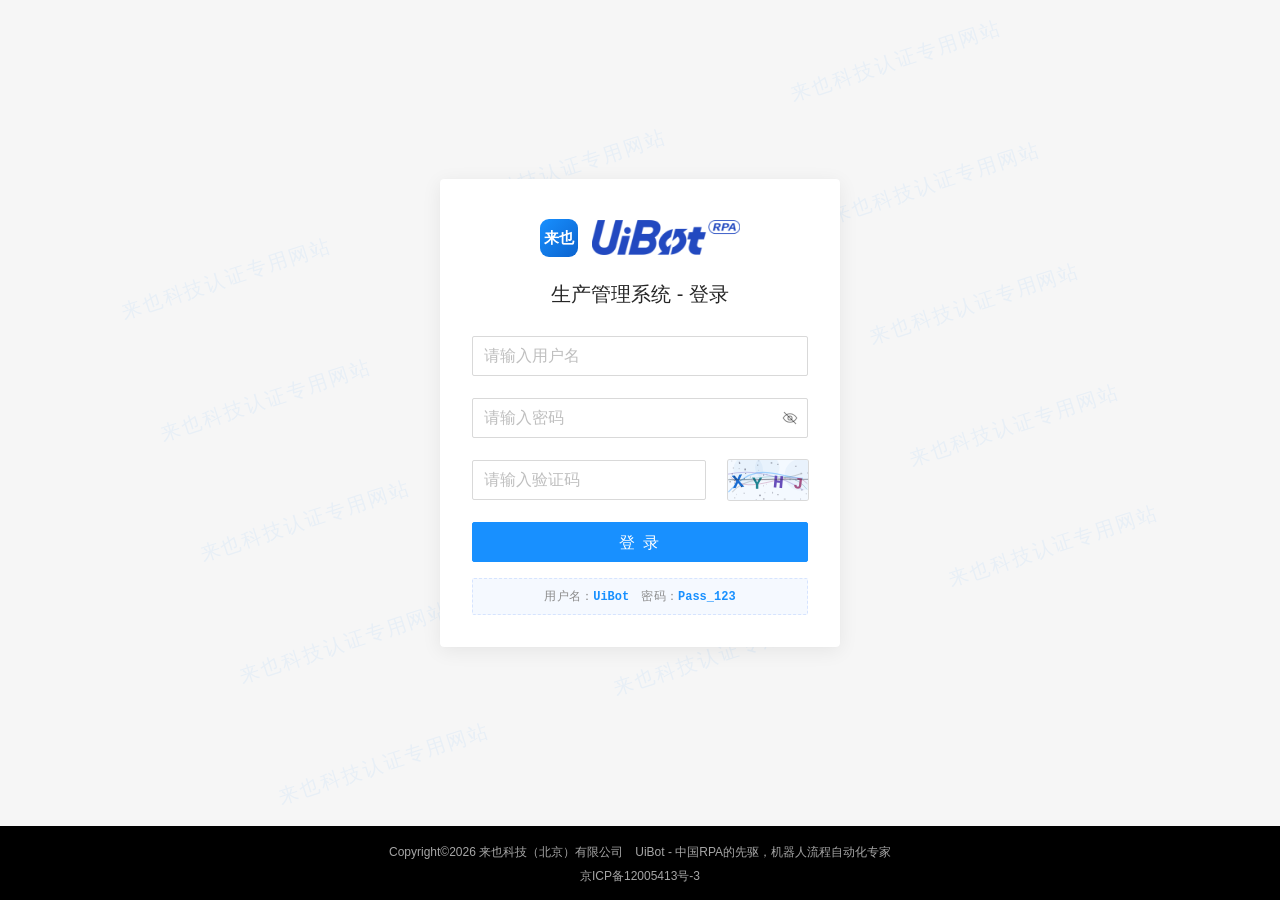
==== index.html @ 6493382d "Deploy static site to GitHub Pages" ====
<!DOCTYPE html>
<html lang="zh-CN">
<head>
<meta charset="utf-8" />
<meta name="viewport" content="width=device-width,initial-scale=1" />
<title>来也 UiBot RPA 中级认证生产管理系统 -- 登录</title>
<link rel="stylesheet" href="assets/style.css" />
<link rel="stylesheet" href="assets/login.css" />
<link rel="icon" href="data:image/svg+xml,%3Csvg xmlns='http://www.w3.org/2000/svg' viewBox='0 0 32 32'%3E%3Crect width='32' height='32' rx='6' fill='%231890ff'/%3E%3Ctext x='16' y='22' font-size='16' font-family='Arial' fill='%23fff' text-anchor='middle'%3EU%3C/text%3E%3C/svg%3E" />
</head>
<body class="login-page">

<div class="App">
  <div id="main" class="com-main">
    <!-- 斜向平铺水印（真站为 CSS 背景图，这里用文本块还原观感） -->
    <div class="wm" aria-hidden="true">
      <span>来也科技认证专用网站</span><span>来也科技认证专用网站</span><span>来也科技认证专用网站</span>
      <span>来也科技认证专用网站</span><span>来也科技认证专用网站</span><span>来也科技认证专用网站</span>
      <span>来也科技认证专用网站</span><span>来也科技认证专用网站</span><span>来也科技认证专用网站</span>
      <span>来也科技认证专用网站</span><span>来也科技认证专用网站</span><span>来也科技认证专用网站</span>
      <span>来也科技认证专用网站</span><span>来也科技认证专用网站</span><span>来也科技认证专用网站</span>
    </div>

    <div class="produce-manager">
      <div class="produce-manager-login">
        <div class="com-container">

          <div class="logo">
            <span class="logo-laiye" aria-hidden="true">来也</span>
            <img class="logo-uibot" src="assets/logo-uibot.png" alt="UiBot" />
          </div>

          <div class="form">
            <div class="form-head">生产管理系统 - 登录</div>
            <div class="form-body">
              <form id="loginForm" class="ant-form ant-form-horizontal ant-form-large" autocomplete="off" novalidate>

                <div class="ant-form-item" id="fUser">
                  <div class="ant-form-item-control-input">
                    <div class="ant-form-item-control-input-content">
                      <input id="username" name="username" type="text" maxlength="20"
                             placeholder="请输入用户名" aria-required="true"
                             class="ant-input ant-input-lg" />
                    </div>
                  </div>
                  <div class="err-text">请输入用户名</div>
                </div>

                <div class="ant-form-item" id="fPwd">
                  <div class="ant-form-item-control-input">
                    <div class="ant-form-item-control-input-content">
                      <span class="ant-input-affix-wrapper ant-input-password ant-input-affix-wrapper-lg">
                        <input id="password" name="password" type="password" maxlength="30"
                               placeholder="请输入密码" aria-required="true"
                               class="ant-input ant-input-lg" />
                        <span class="ant-input-suffix" id="eyeToggle" role="img"
                              aria-label="eye-invisible" tabindex="-1" title="显示/隐藏密码">
                          <svg viewBox="0 0 24 24" width="16" height="16" fill="none"
                               stroke="currentColor" stroke-width="1.6" stroke-linecap="round"
                               aria-hidden="true">
                            <path d="M1.8 12S5.9 5.6 12 5.6 22.2 12 22.2 12 18.1 18.4 12 18.4 1.8 12 1.8 12Z" />
                            <circle cx="12" cy="12" r="3.1" />
                            <path class="eye-slash" d="M3.4 3.4 20.6 20.6" />
                          </svg>
                        </span>
                      </span>
                    </div>
                  </div>
                  <div class="err-text">请输入密码</div>
                </div>

                <div class="ant-form-item" id="fCode">
                  <div class="ant-form-item-control-input">
                    <div class="ant-form-item-control-input-content">
                      <div id="validCode" class="captcha-row" aria-required="true">
                        <div class="captcha-col-input">
                          <input id="captcha" name="captcha" type="text" maxlength="10"
                                 placeholder="请输入验证码" class="ant-input ant-input-lg" />
                        </div>
                        <div class="captcha-col-img">
                          <div class="captcha-box" id="captchaBox" title="点击更换图片"
                               role="img" aria-label="图形验证码">
                            <svg class="captcha-bg" viewBox="0 0 80 40" aria-hidden="true" focusable="false">
                              <path d="M-3 10 C 16 2, 40 22, 82 7" />
                              <path d="M-3 28 C 20 20, 48 36, 82 22" />
                              <path d="M8 -3 C 20 20, 36 6, 52 42" />
                            </svg>
                            <img id="captchaImg" alt="验证码" />
                            <canvas id="captchaCanvas" width="80" height="40"></canvas>
                            <span class="captcha-ph" id="captchaPh">点击刷新</span>
                          </div>
                        </div>
                      </div>
                    </div>
                  </div>
                  <div class="err-text">验证码有误，请重新输入</div>
                </div>

                <div class="ant-form-item">
                  <div class="ant-form-item-control-input">
                    <div class="ant-form-item-control-input-content">
                      <button type="submit" id="btnLogin"
                              class="ant-btn ant-btn-primary ant-btn-lg ant-btn-block">
                        <span>登 录</span>
                      </button>
                      <p class="cred-tip">用户名：<b>UiBot</b>　密码：<b>Pass_123</b></p>
                    </div>
                  </div>
                </div>

              </form>
            </div>
          </div>

        </div>
      </div>
    </div>
  </div>

  <footer class="com-footer">
    <p>
      Copyright©2026 来也科技（北京）有限公司　UiBot - 中国RPA的先驱，机器人流程自动化专家　<br />
      <a href="https://beian.miit.gov.cn/#/Integrated/index" target="_blank" rel="nofollow">京ICP备12005413号-3</a>
    </p>
  </footer>
</div>

<script>
(function () {
  'use strict';

  /* ------------------------------------------------------------------
     验证码双模：
       · http(s) 下走接口 —— <img src="api/virtual_account_valid_code">，
         与真实站点同构：图像服务端出，码与会话 Cookie 绑定
       · file:// 或缺接口时退化为本地 canvas 绘制（离线也能用）
     ------------------------------------------------------------------ */
  var box = document.getElementById('captchaBox');
  var img = document.getElementById('captchaImg');
  var cv = document.getElementById('captchaCanvas');
  var ph = document.getElementById('captchaPh');
  var HTTP = location.protocol === 'http:' || location.protocol === 'https:';
  var mode = 'canvas';   /* 先本地画；探到 api/ping 才升级成服务端出图（静态托管永远探不到） */
  var ctx = null;
  try { ctx = cv && cv.getContext ? cv.getContext('2d') : null; } catch (e) { ctx = null; }

  var POOL = 'ABCDEFGHJKLMNPQRSTUVWXYZ23456789';
  var SHADES = ['#0b63ce', '#0f7b8a', '#5b3fb5', '#a1457a'];
  var LINE_COLORS = ['rgba(24,144,255,.35)', 'rgba(15,123,138,.30)',
                     'rgba(91,63,181,.26)', 'rgba(161,69,122,.30)',
                     'rgba(60,60,60,.20)'];
  /* 每个字符固定占位：80px 宽里 4 个字、20px 一档，逐字单独旋转 —— 生成与绘制不写循环语句 */
  var SLOTS = [10, 30, 50, 70];
  var code = '';

  function rand(min, max) { return min + Math.random() * (max - min); }
  function pickChar() { return POOL.charAt(Math.floor(Math.random() * POOL.length)); }
  function rgba(r, g, b, a) { return 'rgba(' + r + ',' + g + ',' + b + ',' + a + ')'; }

  function setMode(next) {
    mode = next;
    if (!box) return;
    if (next === 'api') { box.classList.add('api-mode'); box.classList.remove('no-canvas'); return; }
    box.classList.remove('api-mode');
    if (img) { img.removeAttribute('src'); }
  }

  /* —— 接口模式 —— */
  function refreshApi() {
    if (!img) return;
    img.onload = function () { if (ph) ph.textContent = ''; };
    img.onerror = function () { setMode('canvas'); drawCaptcha(); };
    img.src = 'api/virtual_account_valid_code?t=' + Date.now();
  }

  /* 是不是我们自己那个 python 服务？只有它才会回 api/ping 的 JSON。
     探不到（Cloudflare Pages / GitHub Pages / 任意静态托管）就一直用本地 canvas，
     一次多余的 /api 请求都不再发。 */
  function probeApi(cb) {
    if (!HTTP || typeof fetch !== 'function') { cb(false); return; }
    var settled = false;
    var timer = setTimeout(function () { if (!settled) { settled = true; cb(false); } }, 1500);
    fetch('api/ping', { cache: 'no-store', headers: { Accept: 'application/json' } })
      .then(function (r) {
        var ct = r.headers.get('content-type') || '';
        return r.ok && /json/i.test(ct) ? r.json() : null;
      })
      .then(function (j) {
        if (settled) return;
        settled = true;
        clearTimeout(timer);
        cb(!!(j && j.server === 'cs'));
      })
      .catch(function () {
        if (settled) return;
        settled = true;
        clearTimeout(timer);
        cb(false);
      });
  }

  /* —— canvas 兜底 —— */
  function glyphsHtml() {
    return code.split('').map(function (ch, i) {
      var deg = (i % 2 ? 1 : -1) * (8 + i * 2);
      var dy = i % 2 ? 1 : -1;
      return '<i style="transform:rotate(' + deg + 'deg) translateY(' + dy + 'px)">' + ch + '</i>';
    }).join('');
  }

  function useDomFallback() {
    if (!box || !ph) return;
    box.classList.add('no-canvas');
    ph.innerHTML = glyphsHtml();
  }

  function canvasUsable() {
    if (!ctx) return false;
    try {
      if (cv.getBoundingClientRect && cv.getBoundingClientRect().width < 10) return false;
      var d = ctx.getImageData(0, 0, 1, 1).data;
      return d[3] > 0;                 /* 画过底一定有 alpha，没画过是 0 */
    } catch (e) {
      return false;                    /* 取不到像素也走兜底 */
    }
  }

  function drawCaptcha() {
    code = [0, 1, 2, 3].map(pickChar).join('');
    if (!ctx) { useDomFallback(); return; }

    var w = 80, h = 40, dpr = window.devicePixelRatio || 1;
    try {
      cv.width = Math.round(w * dpr);
      cv.height = Math.round(h * dpr);
      ctx.setTransform(dpr, 0, 0, dpr, 0, 0);
      ctx.clearRect(0, 0, w, h);

      ctx.fillStyle = '#f4f9ff';
      ctx.fillRect(0, 0, w, h);
      [0, 1, 2].map(function () {
        ctx.fillStyle = rgba(24, 120, 200, 0.05);
        ctx.beginPath();
        ctx.arc(rand(0, w), rand(0, h), rand(8, 16), 0, Math.PI * 2);
        ctx.fill();
      });

      [0, 1, 2, 3, 4].map(function (i) {
        ctx.beginPath();
        ctx.strokeStyle = LINE_COLORS[i];
        ctx.lineWidth = rand(0.7, 1.3);
        ctx.moveTo(rand(-3, 6), rand(4, h - 4));
        ctx.bezierCurveTo(rand(16, 34), rand(-5, h + 5), rand(46, 64), rand(-5, h + 5),
                          rand(w - 6, w), rand(4, h - 4));
        ctx.stroke();
      });

      code.split('').map(function (ch, i) {
        ctx.save();
        ctx.translate(SLOTS[i] + rand(-1, 1), 27 + rand(-2, 2));
        ctx.rotate(rand(-0.26, 0.26));
        ctx.font = 'bold ' + Math.round(rand(16, 20)) + 'px "Courier New", Consolas, monospace';
        ctx.fillStyle = SHADES[i % SHADES.length];
        ctx.globalAlpha = 0.92;
        ctx.fillText(ch, -5, 0);
        ctx.restore();
      });

      ctx.beginPath();
      ctx.strokeStyle = rgba(40, 40, 60, 0.35);
      ctx.lineWidth = 1.1;
      ctx.moveTo(0, h / 2 + rand(-3, 3));
      ctx.lineTo(w, h / 2 + rand(-3, 3));
      ctx.stroke();

      Array.apply(null, Array(45)).map(function () {
        ctx.fillStyle = rgba(20, 20, 40, rand(0.12, 0.42).toFixed(2));
        ctx.fillRect(rand(0, w), rand(0, h), rand(0.7, 1.8), rand(0.7, 1.8));
      });
    } catch (e) {
      useDomFallback();
      return;
    }

    if (!canvasUsable()) { useDomFallback(); return; }

    box.classList.remove('no-canvas');
    ph.textContent = '';
  }

  function refresh() {
    if (mode === 'api') refreshApi();
    else drawCaptcha();
  }

  if (box) box.addEventListener('click', refresh);
  setMode(mode);
  refresh();
  probeApi(function (ok) {
    if (!ok) return;                 /* 静态托管：本地码直接可用，不做任何 API 调用 */
    setMode('api');
    refreshApi();
  });

  /* —— 密码可见性开关（对应真站的 eye-invisible 图标） —— */
  var eye = document.getElementById('eyeToggle');
  if (eye) {
    eye.addEventListener('click', function () {
      var p = document.getElementById('password');
      if (!p) return;
      var show = p.type === 'password';
      p.type = show ? 'text' : 'password';
      eye.classList.toggle('is-on', show);
      eye.setAttribute('aria-label', show ? 'eye' : 'eye-invisible');
      p.focus();
    });
  }

  var USER = 'UiBot';
  var PASS = 'Pass_123';

  function setErr(id, bad) {
    var el = document.getElementById(id);
    if (!el) return;
    if (bad) el.classList.add('has-err');
    else el.classList.remove('has-err');
  }

  var ERRTEXT = { fUser: '请输入用户名', fPwd: '请输入密码', fCode: '验证码有误，请重新输入' };

  function resetTexts() {
    Object.keys(ERRTEXT).map(function (id) {
      var el = document.querySelector('#' + id + ' .err-text');
      if (el) el.textContent = ERRTEXT[id];
    });
  }

  function go() {
    try {
      sessionStorage.setItem('cs_user', USER);
      sessionStorage.setItem('cs_at', String(Date.now()));
    } catch (e) { /* file:// 下个别浏览器禁用 storage */ }
    setTimeout(function () { location.href = 'app.html'; }, 260);
  }

  function fail(tip) {
    setErr('fCode', true);
    document.getElementById('captcha').value = '';
    refresh();
    if (tip) {
      var e = document.querySelector('#fCode .err-text');
      if (e) e.textContent = tip;
    }
  }

  document.getElementById('loginForm').addEventListener('submit', function (e) {
    e.preventDefault();

    var u = document.getElementById('username').value.trim();
    var p = document.getElementById('password').value;
    var c = document.getElementById('captcha').value.trim().toUpperCase();
    var btn = document.getElementById('btnLogin');

    resetTexts();
    setErr('fUser', u.length === 0);
    setErr('fPwd', p.length === 0);
    setErr('fCode', c.length === 0);
    if (!u || !p || !c) return;

    if (mode === 'api' && typeof fetch === 'function') {
      btn.disabled = true;
      fetch('api/login', {
        method: 'POST',
        headers: { 'Content-Type': 'application/json' },
        body: JSON.stringify({ username: u, password: p, code: c })
      }).then(function (r) {
        if (r.status === 404) throw new Error('no-api');
        return r.json();
      }).then(function (res) {
        if (res.ok) { btn.innerHTML = '登录中…'; go(); return; }
        btn.disabled = false;
        if (res.reason === 'account') {
          setErr('fUser', true);
          setErr('fPwd', true);
          refresh();
          var e1 = document.querySelector('#fUser .err-text');
          if (e1) e1.textContent = '用户名或密码不正确';
          return;
        }
        fail('验证码有误，请重新输入');
      }).catch(function () {
        /* 没有接口（纯静态服务/直接双击）—— 退回本地校验 */
        btn.disabled = false;
        setMode('canvas');
        drawCaptcha();
        fail('接口不可用，已切换本地验证码，请重试');
      });
      return;
    }

    if (c !== code) { fail('验证码有误，请重新输入'); return; }
    if (u !== USER || p !== PASS) {
      setErr('fUser', true);
      setErr('fPwd', true);
      refresh();
      var e2 = document.querySelector('#fUser .err-text');
      if (e2) e2.textContent = '用户名或密码不正确';
      return;
    }

    btn.disabled = true;
    btn.innerHTML = '登录中…';
    go();
  });
})();
</script>
</body>
</html>
---- assets/style.css ----
/* ==========================================================
   UiBot 认证考生 · 界面复刻
   色板：主色 #1890FF，表头 #FAFAFA，分割线 #F0F0F0，
        菜单高亮 #E7FBFF，正文 rgba(0,0,0,.85)
   ========================================================== */
:root {
  --primary: #1890ff;
  --primary-hover: #40a9ff;
  --primary-active: #096dd9;
  --menu-on: #e7fbff;
  --text: rgba(0, 0, 0, .85);
  --text-2: rgba(0, 0, 0, .65);
  --text-3: rgba(0, 0, 0, .45);
  --border: #f0f0f0;
  --border-2: #d9d9d9;
  --head-bg: #fafafa;
  --radius: 4px;
  --shadow: 0 6px 18px rgba(0, 0, 0, .12);
}

* { box-sizing: border-box; }

html, body {
  margin: 0;
  padding: 0;
  background: #fff;
  color: var(--text);
  font: 14px/1.5715 -apple-system, "Segoe UI", "Microsoft YaHei", "PingFang SC", Arial, sans-serif;
  -webkit-font-smoothing: antialiased;
}

button, input, select { font-family: inherit; font-size: 14px; color: var(--text); }
a { color: var(--primary); text-decoration: none; }

/* ---------------- 通用按钮 ---------------- */
.btn {
  height: 34px;
  padding: 0 16px;
  border-radius: var(--radius);
  border: 1px solid var(--border-2);
  background: #fff;
  cursor: pointer;
  transition: all .2s;
  white-space: nowrap;
}
.btn:hover { color: var(--primary); border-color: var(--primary); }
.btn-primary {
  background: var(--primary);
  border-color: var(--primary);
  color: #fff;
}
.btn-primary:hover { background: var(--primary-hover); border-color: var(--primary-hover); color: #fff; }
.btn-primary:active { background: var(--primary-active); border-color: var(--primary-active); }
.btn-primary:disabled,
.btn-primary[disabled] {
  background: #f5f5f5;
  border-color: #d9d9d9;
  color: rgba(0, 0, 0, .25);
  cursor: not-allowed;
}
.btn-plain { color: var(--text-2); }
.btn-link {
  border: 0;
  background: transparent;
  color: var(--primary);
  padding: 0 4px;
  height: auto;
  cursor: pointer;
}

/* ---------------- 主框架 ---------------- */
.app-body { min-height: 100vh; }

.shell {
  display: flex;
  min-height: 100vh;
}

.side {
  width: 220px;
  flex: 0 0 220px;
  padding: 22px 0 0;
  border-right: 1px solid #f5f5f5;
}

.menu { display: block; padding: 0 12px; }

.menu-item {
  display: block;
  text-align: center;
  height: 56px;
  line-height: 56px;
  margin-bottom: 24px;
  border-radius: 6px;
  color: var(--text-2);
  font-size: 16px;
  letter-spacing: 2px;
  cursor: pointer;
  transition: background .2s, color .2s;
  user-select: none;
}
.menu-item:hover { background: #fafafa; color: var(--text); }
.menu-item.is-on { background: var(--menu-on); color: var(--primary); font-weight: 500; }

.main {
  flex: 1 1 auto;
  min-width: 0;
  display: flex;
  flex-direction: column;
  padding: 18px 26px 0;
}

.page-head { margin-bottom: 10px; }

.acct-line {
  text-align: right;
  color: var(--text-2);
  font-size: 13px;
  height: 28px;
  line-height: 28px;
}
.acct-line b { color: var(--text); font-weight: 500; }

.head-row {
  display: flex;
  align-items: flex-start;
  justify-content: space-between;
  min-height: 48px;
}

.filters {
  display: flex;
  align-items: center;
  flex-wrap: wrap;
  gap: 10px;
  padding-top: 6px;
}

.head-actions { display: flex; align-items: center; gap: 10px; padding-top: 6px; }

/* ---------------- 筛选控件 ---------------- */
.f-label { color: var(--text-2); white-space: nowrap; }
.f-sep { color: var(--text-3); }

.dp-field { position: relative; display: inline-flex; align-items: center; }

.dp-input {
  width: 170px;
  height: 34px;
  padding: 0 30px 0 10px;
  border: 1px solid var(--border-2);
  border-radius: var(--radius);
  background: #fff;
  color: var(--text);
  font: inherit;
  font-size: 13px;
  outline: none;
  transition: border-color .2s, box-shadow .2s;
}
.dp-input::placeholder { color: var(--text-3); }
.dp-input:hover { border-color: var(--primary); }
.dp-input:focus,
.dp-input.is-open { border-color: var(--primary); box-shadow: 0 0 0 2px rgba(24, 144, 255, .12); }
.dp-input.is-bad { border-color: #ff4d4f; box-shadow: 0 0 0 2px rgba(255, 77, 79, .12); }
.dp-input.has-value { color: var(--text); }

.dp-ico {
  position: absolute;
  right: 8px;
  top: 50%;
  transform: translateY(-50%);
  display: inline-flex;
  align-items: center;
  padding: 2px;
  border-radius: 3px;
  color: var(--text-3);
  cursor: pointer;
}
.dp-ico:hover { color: var(--primary); background: #f0f7ff; }

.f-kw {
  height: 34px;
  width: 220px;
  padding: 0 10px;
  border: 1px solid var(--border-2);
  border-radius: var(--radius);
  outline: none;
}
.f-kw:focus { border-color: var(--primary); box-shadow: 0 0 0 2px rgba(24, 144, 255, .12); }

/* ---------------- 日期浮层 ---------------- */
.dp {
  position: absolute;
  z-index: 80;
  width: 268px;
  padding: 8px 12px 6px;
  background: #fff;
  border-radius: 6px;
  box-shadow: 0 6px 20px rgba(0, 0, 0, .16);
  border: 1px solid var(--border);
}
.dp-head {
  display: flex;
  align-items: center;
  justify-content: space-between;
  height: 34px;
  border-bottom: 1px solid var(--border);
  margin-bottom: 6px;
}
.dp-head b { font-weight: 500; font-size: 14px; }
.dp-nav {
  width: 24px;
  height: 24px;
  line-height: 22px;
  text-align: center;
  border-radius: 4px;
  color: var(--text-3);
  cursor: pointer;
  user-select: none;
}
.dp-nav:hover { color: var(--primary); background: #f5f5f5; }

.dp-title { display: flex; align-items: center; gap: 2px; font-size: 14px; font-weight: 500; }
.dp-unit { padding: 2px 4px; border-radius: 3px; font-weight: 500; cursor: pointer; }
.dp-unit:hover { color: var(--primary); background: #f0f7ff; }

.dp-months,
.dp-years { display: grid; grid-template-columns: repeat(4, 1fr); gap: 2px; padding: 6px 0 8px; }
.dp-m-cell,
.dp-y-cell {
  height: 40px;
  line-height: 40px;
  text-align: center;
  border-radius: 4px;
  font-size: 13px;
  cursor: pointer;
}
.dp-m-cell:hover,
.dp-y-cell:hover { background: #f0f7ff; color: var(--primary); }
.dp-m-cell.is-sel,
.dp-y-cell.is-sel { background: var(--primary); color: #fff; }
.dp-week, .dp-grid { display: grid; grid-template-columns: repeat(7, 1fr); }
.dp-week span {
  text-align: center;
  color: var(--text-3);
  font-size: 12px;
  height: 28px;
  line-height: 28px;
}
.dp-cell {
  height: 30px;
  line-height: 30px;
  text-align: center;
  border-radius: 4px;
  cursor: pointer;
  font-size: 13px;
}
.dp-cell:hover { background: #f0f7ff; color: var(--primary); }
.dp-cell.is-sel { background: var(--primary); color: #fff; }
.dp-cell.dp-empty { cursor: default; }
.dp-cell.dp-empty:hover { background: transparent; }
.dp-foot {
  display: flex;
  justify-content: flex-end;
  align-items: center;
  height: 32px;
  border-top: 1px solid var(--border);
  margin-top: 4px;
}
.dp-today { color: var(--primary); cursor: pointer; font-size: 13px; }
.dp-today:hover { text-decoration: underline; }
.dp-clear { color: var(--text-3); cursor: pointer; font-size: 13px; margin-left: 14px; }
.dp-clear:hover { color: #ff4d4f; }
.dp-cell.is-today { color: var(--primary); box-shadow: inset 0 0 0 1px var(--primary); }
.dp-cell.is-sel.is-today { color: #fff; box-shadow: none; }

/* ---------------- 表格 ---------------- */
.content { flex: 1 1 auto; }

.table-card {
  border-top: 1px solid var(--border);
}

table.grid {
  width: 100%;
  border-collapse: collapse;
  table-layout: fixed;
}

table.grid th {
  height: 46px;
  padding: 0 16px;
  background: var(--head-bg);
  color: var(--text);
  font-weight: 500;
  text-align: left;
  border-bottom: 1px solid var(--border);
  white-space: nowrap;
  user-select: none;
}
table.grid th.c { text-align: center; }
table.grid th.r { text-align: right; }

table.grid td {
  height: 48px;
  padding: 0 16px;
  border-bottom: 1px solid var(--border);
  color: var(--text);
  overflow: hidden;
  text-overflow: ellipsis;
  white-space: nowrap;
}
table.grid td.c { text-align: center; }
table.grid td.r { text-align: right; font-variant-numeric: tabular-nums; }
table.grid tbody tr:hover td { background: #fafafa; }
table.grid tbody tr.is-checked td { background: #e6f7ff; }

th.col-check, td.col-check {
  width: 48px;
  padding: 0 0 0 16px;
}
input[type="checkbox"] {
  width: 15px;
  height: 15px;
  accent-color: var(--primary);
  cursor: pointer;
  vertical-align: -2px;
}

.empty {
  padding: 56px 0;
  text-align: center;
  color: var(--text-3);
  border-bottom: 1px solid var(--border);
}

/* ---------------- 表尾 ---------------- */
.table-foot {
  display: flex;
  align-items: center;
  justify-content: space-between;
  height: 56px;
  color: var(--text-2);
  font-size: 13px;
}
.status { color: var(--text-3); }
.pager { display: flex; align-items: center; gap: 8px; }
.pg-link {
  padding: 2px 6px;
  border-radius: 4px;
  color: var(--primary);
  cursor: pointer;
  user-select: none;
}
.pg-link:hover { background: #f0f7ff; }
.pg-link.disabled { color: rgba(0, 0, 0, .25); cursor: default; }
.pg-link.disabled:hover { background: transparent; }
.pg-num { color: var(--text); font-weight: 500; }
.pg-total { color: var(--text-3); }
.page-info { color: var(--text-3); }

/* ---------------- 版权条 ---------------- */
.copyright {
  margin: 18px -26px 0;
  padding: 12px 0;
  background: #000;
  color: #fff;
  text-align: center;
  font-size: 12px;
  letter-spacing: .3px;
}

/* ---------------- 导出按钮组（走真实系统对话框，页面里不再画窗口） ---------------- */
.exp-group { position: relative; display: flex; align-items: stretch; }
.exp-group #btnExportSel { border-top-right-radius: 0; border-bottom-right-radius: 0; }
.btn-caret {
  width: 30px;
  padding: 0;
  border-top-left-radius: 0;
  border-bottom-left-radius: 0;
  border-left: 1px solid rgba(255, 255, 255, .38);
  display: inline-flex;
  align-items: center;
  justify-content: center;
}
.btn-caret svg { width: 10px; height: 10px; display: block; }
.exp-menu {
  position: absolute;
  right: 0;
  top: calc(100% + 4px);
  min-width: 212px;
  padding: 4px 0;
  background: #fff;
  border: 1px solid #e8e8e8;
  border-radius: 4px;
  box-shadow: 0 6px 16px rgba(0, 0, 0, .12);
  z-index: 60;
}
.exp-menu[hidden] { display: none; }
.exp-item {
  display: block;
  width: 100%;
  height: 32px;
  padding: 0 14px;
  border: 0;
  background: transparent;
  text-align: left;
  font-size: 13px;
  color: var(--text-1);
  cursor: pointer;
}
.exp-item:hover { background: #f5f5f5; }
.exp-item.is-on { color: var(--primary); }
.btn.is-busy { opacity: .78; cursor: progress; }

/* ---------------- toast ---------------- */
.toast-wrap {
  position: fixed;
  top: 24px;
  left: 50%;
  transform: translateX(-50%);
  z-index: 300;
  display: flex;
  flex-direction: column;
  gap: 8px;
  align-items: center;
}
.toast {
  min-width: 180px;
  padding: 9px 16px;
  background: #fff;
  border-radius: 4px;
  box-shadow: 0 4px 14px rgba(0, 0, 0, .16);
  font-size: 13px;
  color: var(--text);
  display: flex;
  align-items: center;
  gap: 8px;
  animation: toastIn .18s ease-out;
}
.toast .t-ico { color: #52c41a; }
.toast.err .t-ico { color: #ff4d4f; }
@keyframes toastIn { from { opacity: 0; transform: translateY(-8px); } to { opacity: 1; transform: none; } }

/* ==========================================================
   登录页
   ========================================================== */
.login-page {
  position: relative;
  min-height: 100vh;
  background: #f6f6f6;
  display: flex;
  flex-direction: column;
}
.login-page::before {
  content: "来也科技认证专用网站 来也科技认证专用网站 来也科技认证专用网站 来也科技认证专用网站";
  position: absolute;
  inset: -20% -20%;
  transform: rotate(-24deg);
  color: rgba(24, 144, 255, .07);
  font-size: 26px;
  line-height: 92px;
  letter-spacing: 6px;
  word-spacing: 40px;
  white-space: pre-wrap;
  pointer-events: none;
  user-select: none;
}

.login-main {
  position: relative;
  flex: 1 1 auto;
  display: flex;
  align-items: center;
  justify-content: center;
}

.login-card {
  width: 420px;
  padding: 34px 38px 30px;
  background: #fff;
  border-radius: 4px;
  box-shadow: 0 2px 14px rgba(0, 0, 0, .06);
}

.login-brand {
  text-align: center;
  font-size: 20px;
  color: var(--text);
  letter-spacing: 1px;
  margin-bottom: 6px;
}
.login-brand span { color: var(--primary); }
.login-sub {
  text-align: center;
  color: var(--text-3);
  font-size: 12px;
  margin-bottom: 26px;
  letter-spacing: 2px;
}

.field { margin-bottom: 16px; }
.field label {
  display: block;
  font-size: 13px;
  color: var(--text-2);
  margin-bottom: 6px;
}
.field input {
  width: 100%;
  height: 36px;
  padding: 0 11px;
  border: 1px solid var(--border-2);
  border-radius: var(--radius);
  outline: none;
  transition: border-color .2s, box-shadow .2s;
}
.field input:focus { border-color: var(--primary); box-shadow: 0 0 0 2px rgba(24, 144, 255, .12); }
.field.has-err input { border-color: #ff4d4f; }
.field.has-err input:focus { box-shadow: 0 0 0 2px rgba(255, 77, 79, .12); }
.err-text {
  display: none;
  margin-top: 4px;
  font-size: 12px;
  color: #ff4d4f;
}
.field.has-err .err-text { display: block; }

.captcha-row { display: flex; gap: 10px; align-items: center; }
.captcha-row input { flex: 1 1 auto; min-width: 0; height: 40px; }   /* min-width:0 才不会把验证码框挤出卡片；高度与码框对齐 */

/* 验证码框：渲染尺寸固定 80×40（宽高比 2:1），与真实站点一致。
   边框用 box-shadow 而不是 border —— border 会吃掉 2px 内容盒，
   使 100% 的 canvas/img 被拉成 78×38（2.05:1），撑不到精确的 2:1。 */
.captcha-box {
  position: relative;
  box-sizing: content-box;
  width: 80px;
  height: 40px;
  flex: 0 0 auto;
  border: 0;
  box-shadow: 0 0 0 1px var(--border-2);
  border-radius: var(--radius);
  overflow: hidden;
  background: #f7fbff;
  cursor: pointer;
  user-select: none;
}
.captcha-box canvas,
.captcha-box img {
  position: absolute;
  inset: 0;                 /* 内容盒正好 80×40，画布不被裁切也不被拉伸 */
  width: 100%;
  height: 100%;
  display: block;
  z-index: 2;
}
.captcha-box img { display: none; object-fit: fill; }
.captcha-box.api-mode img { display: block; }
.captcha-box.api-mode canvas { display: none; }
.captcha-box.api-mode .captcha-ph { display: none; }
.captcha-bg {
  position: absolute;
  inset: 0;
  width: 100%;
  height: 100%;
  z-index: 1;
  pointer-events: none;
}
.captcha-bg path {
  fill: none;
  stroke: rgba(24, 144, 255, .22);
  stroke-width: 1.2;
}
.captcha-ph {
  position: absolute;
  inset: 0;
  z-index: 3;
  display: flex;
  align-items: center;
  justify-content: space-between;
  padding: 0 4px;
  font: 700 15px/1 "Courier New", Consolas, monospace;
  color: var(--text-3);
  letter-spacing: 2px;
  pointer-events: none;
}
.captcha-ph i {
  display: inline-block;
  font-style: normal;
}
.captcha-box.no-canvas { background: #f4f9ff; }
.captcha-box.no-canvas canvas { display: none; }
.captcha-box.no-canvas .captcha-ph { color: #0b63ce; }

.login-btn {
  width: 100%;
  height: 38px;
  margin-top: 6px;
  border: 0;
  border-radius: var(--radius);
  background: var(--primary);
  color: #fff;
  font-size: 15px;
  letter-spacing: 4px;
  cursor: pointer;
  transition: background .2s;
}
.login-btn:hover { background: var(--primary-hover); }
.login-btn:disabled { background: #8ec8ff; cursor: default; }

.login-hint {
  margin-top: 14px;
  text-align: center;
  font-size: 12px;
  color: var(--text-3);
}
.login-hint b { color: var(--text-2); font-weight: 500; }

.login-foot {
  position: relative;
  background: #000;
  color: #fff;
  text-align: center;
  font-size: 12px;
  padding: 10px 0;
  line-height: 1.7;
}
.login-foot .icp { color: rgba(255, 255, 255, .55); }
---- assets/login.css ----
/* ==========================================================================
   登录页 —— 严格对照「来也 UiBot RPA 中级认证生产管理系统 -- 登录」的 DOM
   结构：.App > #main.com-main > .produce-manager > .produce-manager-login
         > .com-container > (.logo + .form) ，页脚 .com-footer 通栏黑底。
   尺寸/颜色取 antd 4：输入框 lg 高 40、圆角 2、主色 #1890ff、文本 .85 黑。
   ========================================================================== */

.login-page {
  margin: 0;
  min-height: 100vh;
  background: #f6f6f6;
  color: rgba(0, 0, 0, .85);
  font: 14px/1.5715 -apple-system, BlinkMacSystemFont, "Segoe UI", "PingFang SC",
        "Hiragino Sans GB", "Microsoft YaHei", "Helvetica Neue", Arial, sans-serif;
  -webkit-font-smoothing: antialiased;
}

.login-page *,
.login-page *::before,
.login-page *::after { box-sizing: border-box; }

/* 旧版（style.css:527）用 ::before 做水印，这里关掉，改由 .wm 文本块承担 */
.login-page::before { content: none !important; }

.App {
  display: flex;
  flex-direction: column;
  min-height: 100vh;
}

/* ---------- 主区：竖直居中，背景平铺水印 ---------- */
.com-main {
  position: relative;
  flex: 1 1 auto;
  display: flex;
  align-items: center;
  justify-content: center;
  padding: 48px 16px;
  overflow: hidden;
}

/* 斜向平铺的品牌水印：真站是 CSS 背景图，这里用一组文本块还原同样的观感 */
.wm {
  position: absolute;
  inset: -30%;
  display: grid;
  grid-template-columns: repeat(3, max-content);
  align-content: center;
  justify-content: center;
  gap: 96px 132px;
  transform: rotate(-18deg);
  color: rgba(24, 144, 255, .06);
  font-size: 20px;
  letter-spacing: 2px;
  white-space: nowrap;
  pointer-events: none;
  user-select: none;
  z-index: 0;
}

.produce-manager,
.produce-manager-login { position: relative; z-index: 1; }

.produce-manager-login {
  width: 400px;
  max-width: 100%;
  padding: 40px 32px 32px;
  background: #fff;
  border-radius: 4px;
  box-shadow: 0 4px 20px rgba(0, 0, 0, .07), 0 0 1px rgba(0, 0, 0, .04);
}

/* ---------- 顶部 logo：来也标记 + UiBot 字标 ---------- */
.logo {
  display: flex;
  align-items: center;
  justify-content: center;
  gap: 14px;
  margin-bottom: 22px;
}

.logo-laiye {
  display: inline-flex;
  align-items: center;
  justify-content: center;
  width: 38px;
  height: 38px;
  border-radius: 9px;
  background: linear-gradient(135deg, #1890ff, #0b63ce);
  color: #fff;
  font-size: 15px;
  font-weight: 700;
  letter-spacing: 0;
}

.logo-uibot {
  display: block;
  height: 35px;              /* 原图 148×35，等比 */
  width: auto;
}

/* ---------- 标题 ---------- */
.form-head {
  margin-bottom: 26px;
  text-align: center;
  font-size: 20px;
  font-weight: 500;
  color: rgba(0, 0, 0, .85);
}

/* ---------- 表单项 ---------- */
.ant-form-item {
  position: relative;
  margin-bottom: 22px;
}

.ant-form-item:last-child { margin-bottom: 0; }

.ant-input {
  width: 100%;
  height: 40px;
  padding: 6px 11px;
  font-size: 16px;
  line-height: 1.5715;
  color: rgba(0, 0, 0, .85);
  background: #fff;
  border: 1px solid #d9d9d9;
  border-radius: 2px;
  outline: none;
  transition: border-color .2s, box-shadow .2s;
}

.ant-input::placeholder { color: #bfbfbf; }

.ant-input:hover { border-color: #40a9ff; }

.ant-input:focus {
  border-color: #40a9ff;
  box-shadow: 0 0 0 2px rgba(24, 144, 255, .2);
}

.ant-form-item.has-err .ant-input { border-color: #ff4d4f; }

.ant-form-item.has-err .ant-input:focus {
  box-shadow: 0 0 0 2px rgba(255, 77, 79, .2);
}

/* 错误提示：antd 的 explain-error，12px 红字，紧贴输入框下方 */
.err-text {
  display: none;
  margin-top: 4px;
  font-size: 12px;
  line-height: 1.5715;
  color: #ff4d4f;
}

.ant-form-item.has-err .err-text { display: block; }

/* ---------- 密码框：带眼睛开关 ---------- */
.ant-input-affix-wrapper {
  display: flex;
  align-items: center;
  height: 40px;
  padding: 0 0 0 11px;
  background: #fff;
  border: 1px solid #d9d9d9;
  border-radius: 2px;
  transition: border-color .2s, box-shadow .2s;
}

.ant-input-affix-wrapper:hover { border-color: #40a9ff; }

.ant-input-affix-wrapper:focus-within {
  border-color: #40a9ff;
  box-shadow: 0 0 0 2px rgba(24, 144, 255, .2);
}

.ant-input-affix-wrapper .ant-input {
  flex: 1 1 auto;
  height: 36px;
  padding: 0;
  border: 0;
  box-shadow: none;
}

.ant-form-item.has-err .ant-input-affix-wrapper { border-color: #ff4d4f; }

.ant-input-suffix {
  display: flex;
  align-items: center;
  padding: 0 9px;
  color: rgba(0, 0, 0, .45);
  cursor: pointer;
}

.ant-input-suffix:hover { color: rgba(0, 0, 0, .75); }
.ant-input-suffix .eye-slash { display: block; }
.ant-input-suffix.is-on .eye-slash { display: none; }

/* ---------- 验证码行：输入框 2 份 + 图 1 份（antd col-16 / col-8） ---------- */
.captcha-row {
  display: flex;
  align-items: center;
  margin: 0 -6px;
}

.captcha-col-input {
  flex: 1 1 auto;
  min-width: 0;
  padding: 0 6px;
}

.captcha-col-img {
  flex: 0 0 92px;
  padding: 0 6px;
}

/* 码框固定 80×40（2:1）。边框用 box-shadow，避免 border 吃掉 2px
   把 100% 的画布拉成 78×38（2.05:1）。 */
.captcha-box {
  position: relative;
  box-sizing: content-box;
  width: 80px;
  height: 40px;
  border: 0;
  box-shadow: 0 0 0 1px #d9d9d9;
  border-radius: 2px;
  overflow: hidden;
  background: #f7fbff;
  cursor: pointer;
  user-select: none;
}

.captcha-box canvas,
.captcha-box img {
  position: absolute;
  inset: 0;
  width: 100%;
  height: 100%;
  display: block;
  z-index: 2;
}

.captcha-box img { display: none; object-fit: fill; }
.captcha-box.api-mode img { display: block; }
.captcha-box.api-mode canvas { display: none; }
.captcha-box.api-mode .captcha-ph { display: none; }

.captcha-bg {
  position: absolute;
  inset: 0;
  width: 100%;
  height: 100%;
  z-index: 1;
  pointer-events: none;
}

.captcha-bg path {
  fill: none;
  stroke: rgba(24, 144, 255, .22);
  stroke-width: 1.2;
}

.captcha-ph {
  position: absolute;
  inset: 0;
  z-index: 3;
  display: flex;
  align-items: center;
  justify-content: space-between;
  padding: 0 4px;
  font: 700 15px/1 "Courier New", Consolas, monospace;
  color: rgba(0, 0, 0, .35);
  letter-spacing: 2px;
  pointer-events: none;
}

.captcha-ph i { display: inline-block; font-style: normal; }

.captcha-box.no-canvas { background: #f4f9ff; }
.captcha-box.no-canvas canvas { display: none; }
.captcha-box.no-canvas .captcha-ph { color: #0b63ce; }

/* ---------- 提交按钮 ---------- */
.ant-btn {
  width: 100%;
  height: 40px;
  padding: 0 15px;
  font-size: 16px;
  line-height: 1.5715;
  color: #fff;
  background: #1890ff;
  border: 1px solid #1890ff;
  border-radius: 2px;
  cursor: pointer;
  transition: background .2s, border-color .2s;
}

.ant-btn:hover { background: #40a9ff; border-color: #40a9ff; }
.ant-btn:active { background: #096dd9; border-color: #096dd9; }
.ant-btn[disabled] { background: #b6dcff; border-color: #b6dcff; cursor: not-allowed; }
.ant-btn span { letter-spacing: 2px; }

/* ---------- 登录按钮下方的演示凭据提示 ---------- */
.cred-tip {
  margin: 16px 0 0;
  padding: 7px 10px;
  border: 1px dashed #d6e4ff;
  border-radius: 2px;
  background: #f5f9ff;
  color: #8c8c8c;
  font-size: 12px;
  line-height: 20px;
  text-align: center;
  letter-spacing: .2px;
  -webkit-user-select: text;
  user-select: text;
}
.cred-tip b {
  color: #1890ff;
  font-weight: 600;
  font-family: Consolas, "Courier New", monospace;
  letter-spacing: 0;
}

/* ---------- 页脚：通栏黑底 ---------- */
.com-footer {
  flex: 0 0 auto;
  margin: 0;
  padding: 14px 16px 12px;
  background: #000;
  text-align: center;
}

.com-footer p {
  margin: 0;
  font-size: 12px;
  line-height: 2;
  color: rgba(255, 255, 255, .65);
}

.com-footer a {
  color: rgba(255, 255, 255, .65);
  text-decoration: none;
}

.com-footer a:hover { color: #fff; }

/* ---------- 窄屏 ---------- */
@media (max-width: 480px) {
  .com-main { padding: 24px 12px; }
  .produce-manager-login { padding: 28px 20px 24px; }
  .form-head { font-size: 18px; }
  .wm { font-size: 15px; gap: 64px 88px; }
}
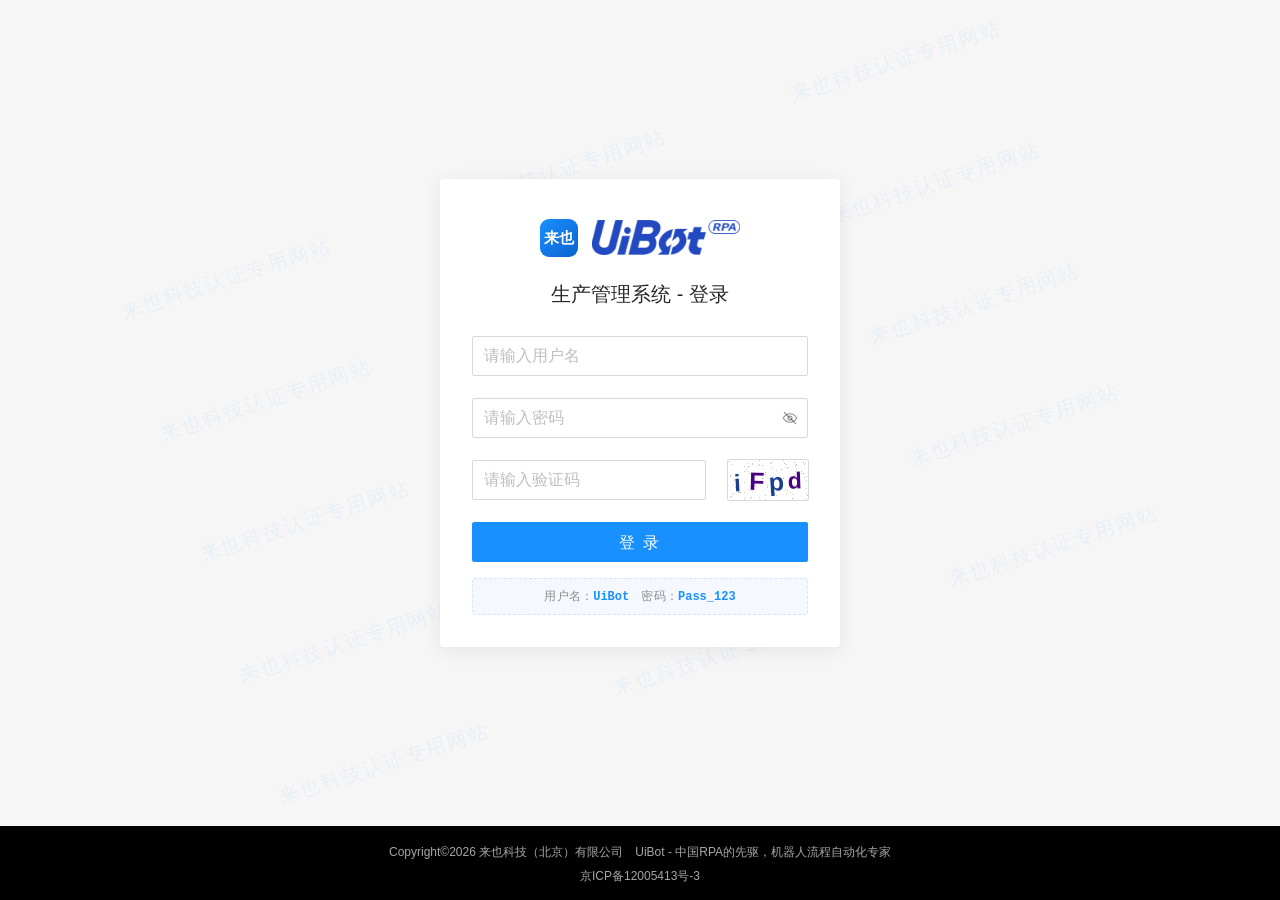
==== commit b7e4c218: "对齐真站验证码样式，重建服务端与打包脚本 验证码： - 移除 5 条贝塞尔干扰线与逐字 ±15 度旋转，改为纯白底 + 稀疏噪点 - 字号由等宽 16-20px 改为 Arial Bold 23-26" ====
--- a/index.html
+++ b/index.html
@@ -144,13 +144,22 @@
   var ctx = null;
   try { ctx = cv && cv.getContext ? cv.getContext('2d') : null; } catch (e) { ctx = null; }
 
-  var POOL = 'ABCDEFGHJKLMNPQRSTUVWXYZ23456789';
-  var SHADES = ['#0b63ce', '#0f7b8a', '#5b3fb5', '#a1457a'];
-  var LINE_COLORS = ['rgba(24,144,255,.35)', 'rgba(15,123,138,.30)',
-                     'rgba(91,63,181,.26)', 'rgba(161,69,122,.30)',
-                     'rgba(60,60,60,.20)'];
-  /* 每个字符固定占位：80px 宽里 4 个字、20px 一档，逐字单独旋转 —— 生成与绘制不写循环语句 */
-  var SLOTS = [10, 30, 50, 70];
+  /* ------------------------------------------------------------------
+     验证码视觉规格：对齐 sim-academy 真站（实测 4 张样本 N5IE / HdLb / pfh2 / wpuk）
+       · 80×40、纯白底，无渐变无色块
+       · 4 个字符，大小写字母 + 数字混合
+       · 每字一种纯色（黑 / 深蓝 / 暗红 / 绿 / 青 / 紫），Arial Bold 约 24px
+       · 基线上下浮动 ±2px、整体倾角 ±5°，字符间略有重叠
+       · 背景只有稀疏单像素浅灰/淡彩噪点
+       · 没有横穿字符的曲线，没有波浪扭曲
+     旧版加了 5 条贝塞尔干扰线 + 45 个噪点 + 逐字 ±15° 旋转 + 等宽字体，
+     比真站难得多，OCR 必然读不出来 —— 这里按真站还原。
+     ------------------------------------------------------------------ */
+  var POOL = 'ABCDEFGHJKLMNPQRSTUVWXYZabcdefghijkmnpqrstuvwxyz23456789';
+  var SHADES = ['#111111', '#00008b', '#8b0000', '#006400', '#006b6b', '#4b0082', '#1a3f8f'];
+  var NOISE_COLORS = ['#c8c8c8', '#b0b0c0', '#d8c0c8', '#cfcabb', '#c0ccd8'];
+  /* 4 个字符的横向中心点，20px 一档，允许轻微重叠 —— 与真站排版一致 */
+  var SLOTS = [11, 30, 49, 68];
   var code = '';
 
   function rand(min, max) { return min + Math.random() * (max - min); }
@@ -199,12 +208,14 @@
       });
   }
 
-  /* —— canvas 兜底 —— */
+  /* —— canvas 兜底（颜色/倾角同样对齐真站，逐字独立取色） —— */
   function glyphsHtml() {
     return code.split('').map(function (ch, i) {
-      var deg = (i % 2 ? 1 : -1) * (8 + i * 2);
+      var deg = (i % 2 ? 1 : -1) * (2 + i);
       var dy = i % 2 ? 1 : -1;
-      return '<i style="transform:rotate(' + deg + 'deg) translateY(' + dy + 'px)">' + ch + '</i>';
+      var color = SHADES[Math.floor(Math.random() * SHADES.length)];
+      return '<i style="color:' + color + ';transform:rotate(' + deg +
+             'deg) translateY(' + dy + 'px)">' + ch + '</i>';
     }).join('');
   }
 
@@ -236,47 +247,30 @@
       ctx.setTransform(dpr, 0, 0, dpr, 0, 0);
       ctx.clearRect(0, 0, w, h);
 
-      ctx.fillStyle = '#f4f9ff';
+      /* 纯白底 —— 真站没有渐变、没有色块、没有底纹 */
+      ctx.fillStyle = '#ffffff';
       ctx.fillRect(0, 0, w, h);
-      [0, 1, 2].map(function () {
-        ctx.fillStyle = rgba(24, 120, 200, 0.05);
-        ctx.beginPath();
-        ctx.arc(rand(0, w), rand(0, h), rand(8, 16), 0, Math.PI * 2);
-        ctx.fill();
+
+      /* 背景噪点：稀疏单像素，浅灰/淡彩，铺满整幅 */
+      Array.apply(null, Array(110)).map(function () {
+        ctx.fillStyle = NOISE_COLORS[Math.floor(Math.random() * NOISE_COLORS.length)];
+        ctx.fillRect(Math.round(rand(0, w)), Math.round(rand(0, h)), 1, 1);
       });
 
-      [0, 1, 2, 3, 4].map(function (i) {
-        ctx.beginPath();
-        ctx.strokeStyle = LINE_COLORS[i];
-        ctx.lineWidth = rand(0.7, 1.3);
-        ctx.moveTo(rand(-3, 6), rand(4, h - 4));
-        ctx.bezierCurveTo(rand(16, 34), rand(-5, h + 5), rand(46, 64), rand(-5, h + 5),
-                          rand(w - 6, w), rand(4, h - 4));
-        ctx.stroke();
-      });
-
+      /* 4 个字符：各自独立取色，Arial Bold 24px，只抖动不扭曲 */
       code.split('').map(function (ch, i) {
         ctx.save();
-        ctx.translate(SLOTS[i] + rand(-1, 1), 27 + rand(-2, 2));
-        ctx.rotate(rand(-0.26, 0.26));
-        ctx.font = 'bold ' + Math.round(rand(16, 20)) + 'px "Courier New", Consolas, monospace';
-        ctx.fillStyle = SHADES[i % SHADES.length];
-        ctx.globalAlpha = 0.92;
-        ctx.fillText(ch, -5, 0);
+        ctx.translate(SLOTS[i] + rand(-1.5, 1.5), 30 + rand(-2, 2));
+        ctx.rotate(rand(-0.09, 0.09));            /* ±5°，真站只有极轻微倾斜 */
+        ctx.font = 'bold ' + Math.round(rand(23, 26)) + 'px Arial, "Helvetica Neue", Helvetica, sans-serif';
+        ctx.textAlign = 'center';
+        ctx.textBaseline = 'alphabetic';
+        ctx.fillStyle = SHADES[Math.floor(Math.random() * SHADES.length)];
+        ctx.fillText(ch, 0, 0);
         ctx.restore();
       });
 
-      ctx.beginPath();
-      ctx.strokeStyle = rgba(40, 40, 60, 0.35);
-      ctx.lineWidth = 1.1;
-      ctx.moveTo(0, h / 2 + rand(-3, 3));
-      ctx.lineTo(w, h / 2 + rand(-3, 3));
-      ctx.stroke();
-
-      Array.apply(null, Array(45)).map(function () {
-        ctx.fillStyle = rgba(20, 20, 40, rand(0.12, 0.42).toFixed(2));
-        ctx.fillRect(rand(0, w), rand(0, h), rand(0.7, 1.8), rand(0.7, 1.8));
-      });
+      /* 刻意不画干扰线：真站 4 张样本里一条都没有，画了只会让 OCR 失真 */
     } catch (e) {
       useDomFallback();
       return;
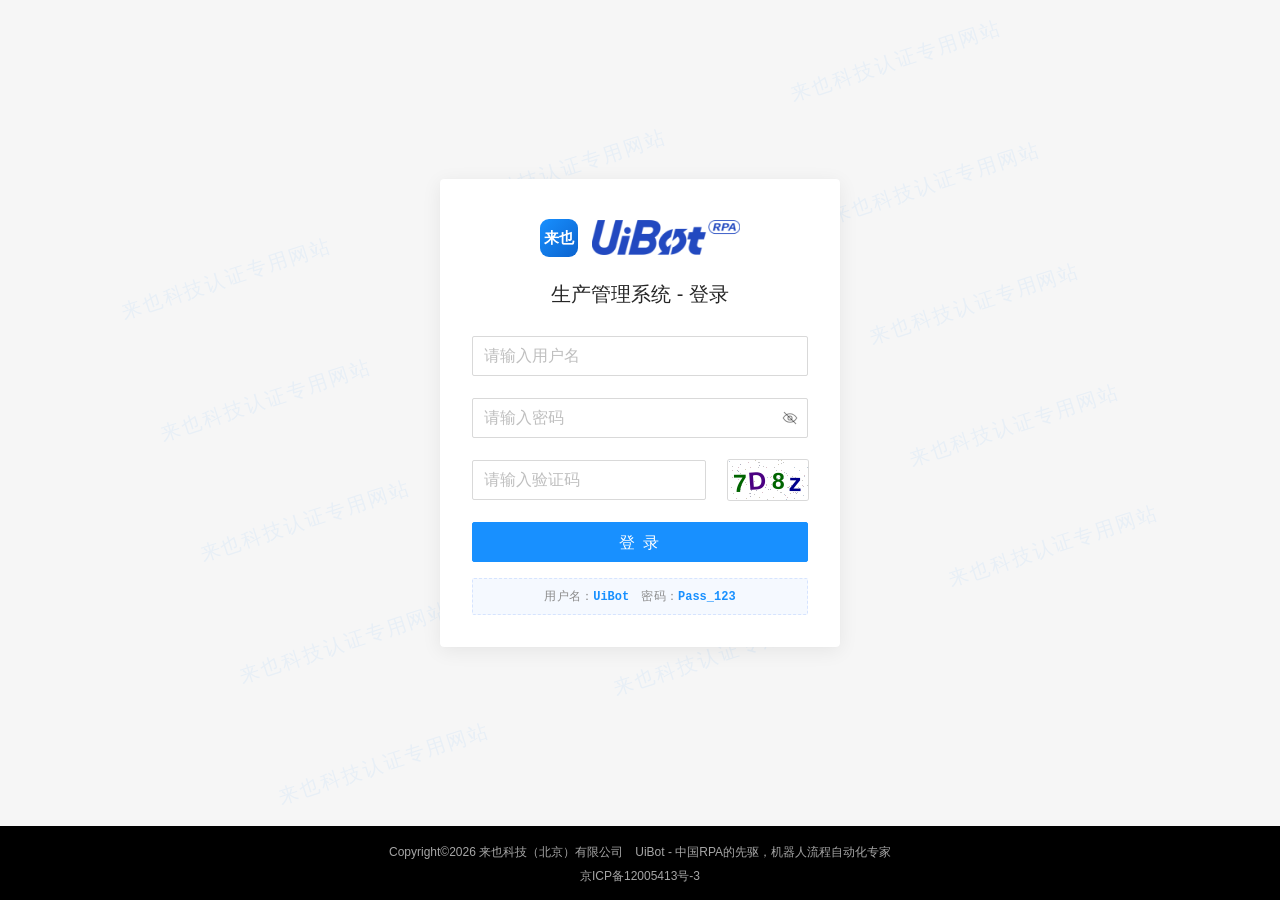
==== commit 78eefb37: "修复验证码大小写比对错误，补登录页回归测试 字符池加入小写字母后，输入框的 toUpperCase 与原始 code 直接比较， 导致验证码含小写字符时正确答案被判错。改为 code.toUpperC" ====
--- a/index.html
+++ b/index.html
@@ -392,7 +392,10 @@
       return;
     }
 
-    if (c !== code) { fail('验证码有误，请重新输入'); return; }
+    /* 真站验证码大小写不敏感，服务端也是按大写比对。
+       输入框拿到的是 toUpperCase 后的值，所以这里必须把本地码同样转大写再比 ——
+       字符池含小写字母，直接用原始 code 比较会让正确答案也判错。 */
+    if (c !== code.toUpperCase()) { fail('验证码有误，请重新输入'); return; }
     if (u !== USER || p !== PASS) {
       setErr('fUser', true);
       setErr('fPwd', true);
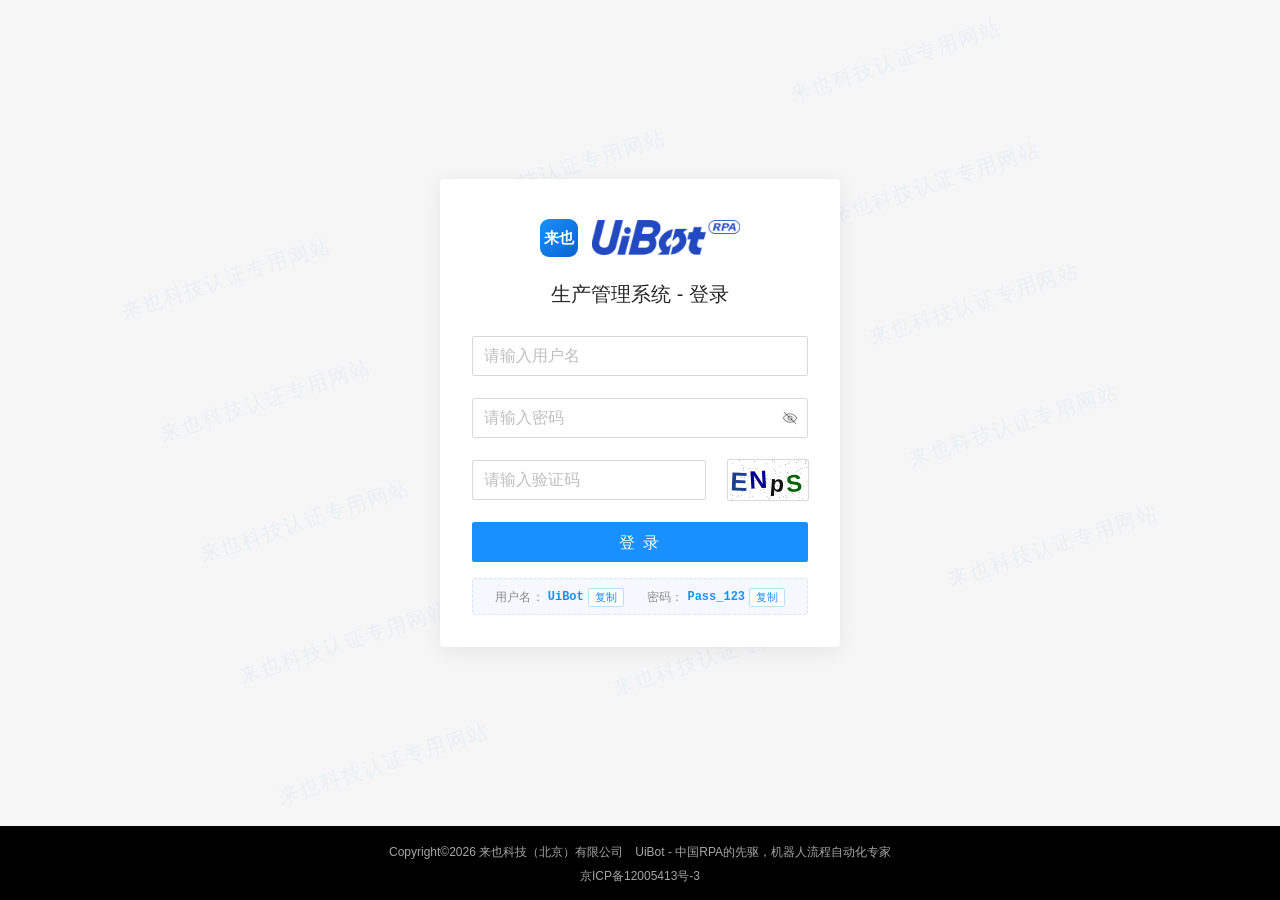
==== commit 4d7a355b: "凭据支持一键复制 - 用户名与密码各加一个复制按钮（type=button，不会误触发表单提交） - 优先异步 Clipboard API，file:// 下退回 textarea + execCom" ====
--- a/index.html
+++ b/index.html
@@ -103,7 +103,22 @@
                               class="ant-btn ant-btn-primary ant-btn-lg ant-btn-block">
                         <span>登 录</span>
                       </button>
-                      <p class="cred-tip">用户名：<b>UiBot</b>　密码：<b>Pass_123</b></p>
+                      <!-- 凭据一键复制：按钮必须是 type="button"，
+                           默认的 submit 会让点击直接提交登录表单。
+                           data-copy 的值改了，记得同步改下面的 var PASS 和 server.py 的 ACCOUNTS。 -->
+                      <p class="cred-tip">
+                        <span class="cred-item">
+                          <span class="cred-label">用户名：</span><b>UiBot</b>
+                          <button type="button" class="cred-copy" data-copy="UiBot"
+                                  title="复制用户名" aria-label="复制用户名">复制</button>
+                        </span>
+                        <span class="cred-gap" aria-hidden="true"></span>
+                        <span class="cred-item">
+                          <span class="cred-label">密码：</span><b>Pass_123</b>
+                          <button type="button" class="cred-copy" data-copy="Pass_123"
+                                  title="复制密码" aria-label="复制密码">复制</button>
+                        </span>
+                      </p>
                     </div>
                   </div>
                 </div>
@@ -309,6 +324,57 @@
       p.focus();
     });
   }
+
+  /* —— 凭据一键复制 ——
+     优先用异步剪贴板 API（https / localhost 等安全上下文）；
+     file:// 下 navigator.clipboard 不可用，退回 textarea + execCommand，
+     保证双击打开 html 也能复制。 */
+  function copyText(text) {
+    if (navigator.clipboard && navigator.clipboard.writeText && window.isSecureContext) {
+      return navigator.clipboard.writeText(text);
+    }
+    return new Promise(function (resolve, reject) {
+      try {
+        var ta = document.createElement('textarea');
+        ta.value = text;
+        ta.setAttribute('readonly', '');
+        ta.style.position = 'fixed';
+        ta.style.top = '-1000px';
+        ta.style.opacity = '0';
+        document.body.appendChild(ta);
+        ta.select();
+        ta.setSelectionRange(0, text.length);
+        var ok = document.execCommand('copy');
+        document.body.removeChild(ta);
+        if (ok) resolve(); else reject(new Error('execCommand copy failed'));
+      } catch (e) {
+        reject(e);
+      }
+    });
+  }
+
+  function flash(btn, text) {
+    if (btn._flashTimer) { clearTimeout(btn._flashTimer); }
+    if (btn._label === undefined) { btn._label = btn.textContent; }
+    btn.textContent = text;
+    btn._flashTimer = setTimeout(function () {
+      btn.textContent = btn._label;
+      btn.classList.remove('is-copied');
+      btn._flashTimer = null;
+    }, 1400);
+  }
+
+  Array.prototype.forEach.call(document.querySelectorAll('.cred-copy'), function (btn) {
+    btn.addEventListener('click', function () {
+      var value = btn.getAttribute('data-copy') || '';
+      copyText(value).then(function () {
+        btn.classList.add('is-copied');
+        flash(btn, '已复制');
+      }).catch(function () {
+        flash(btn, '复制失败');
+      });
+    });
+  });
 
   var USER = 'UiBot';
   var PASS = 'Pass_123';
--- a/assets/login.css
+++ b/assets/login.css
@@ -323,6 +323,49 @@
   letter-spacing: 0;
 }
 
+/* —— 凭据一键复制 —— */
+.cred-item {
+  display: inline-flex;
+  align-items: center;
+  gap: 4px;
+  vertical-align: middle;
+}
+.cred-gap {
+  display: inline-block;
+  width: 16px;
+}
+.cred-copy {
+  -webkit-appearance: none;
+  appearance: none;
+  border: 1px solid #bae0ff;
+  border-radius: 2px;
+  background: #fff;
+  color: #1890ff;
+  font-family: inherit;
+  font-size: 11px;
+  line-height: 1;
+  padding: 3px 6px;
+  cursor: pointer;
+  white-space: nowrap;
+  transition: background .15s, border-color .15s, color .15s;
+}
+.cred-copy:hover {
+  background: #e6f4ff;
+  border-color: #91caff;
+}
+.cred-copy:active {
+  transform: translateY(1px);
+}
+.cred-copy:focus-visible {
+  outline: 2px solid #91caff;
+  outline-offset: 1px;
+}
+.cred-copy.is-copied {
+  background: #f6ffed;
+  border-color: #b7eb8f;
+  color: #389e0d;
+}
+
 /* ---------- 页脚：通栏黑底 ---------- */
 .com-footer {
   flex: 0 0 auto;
